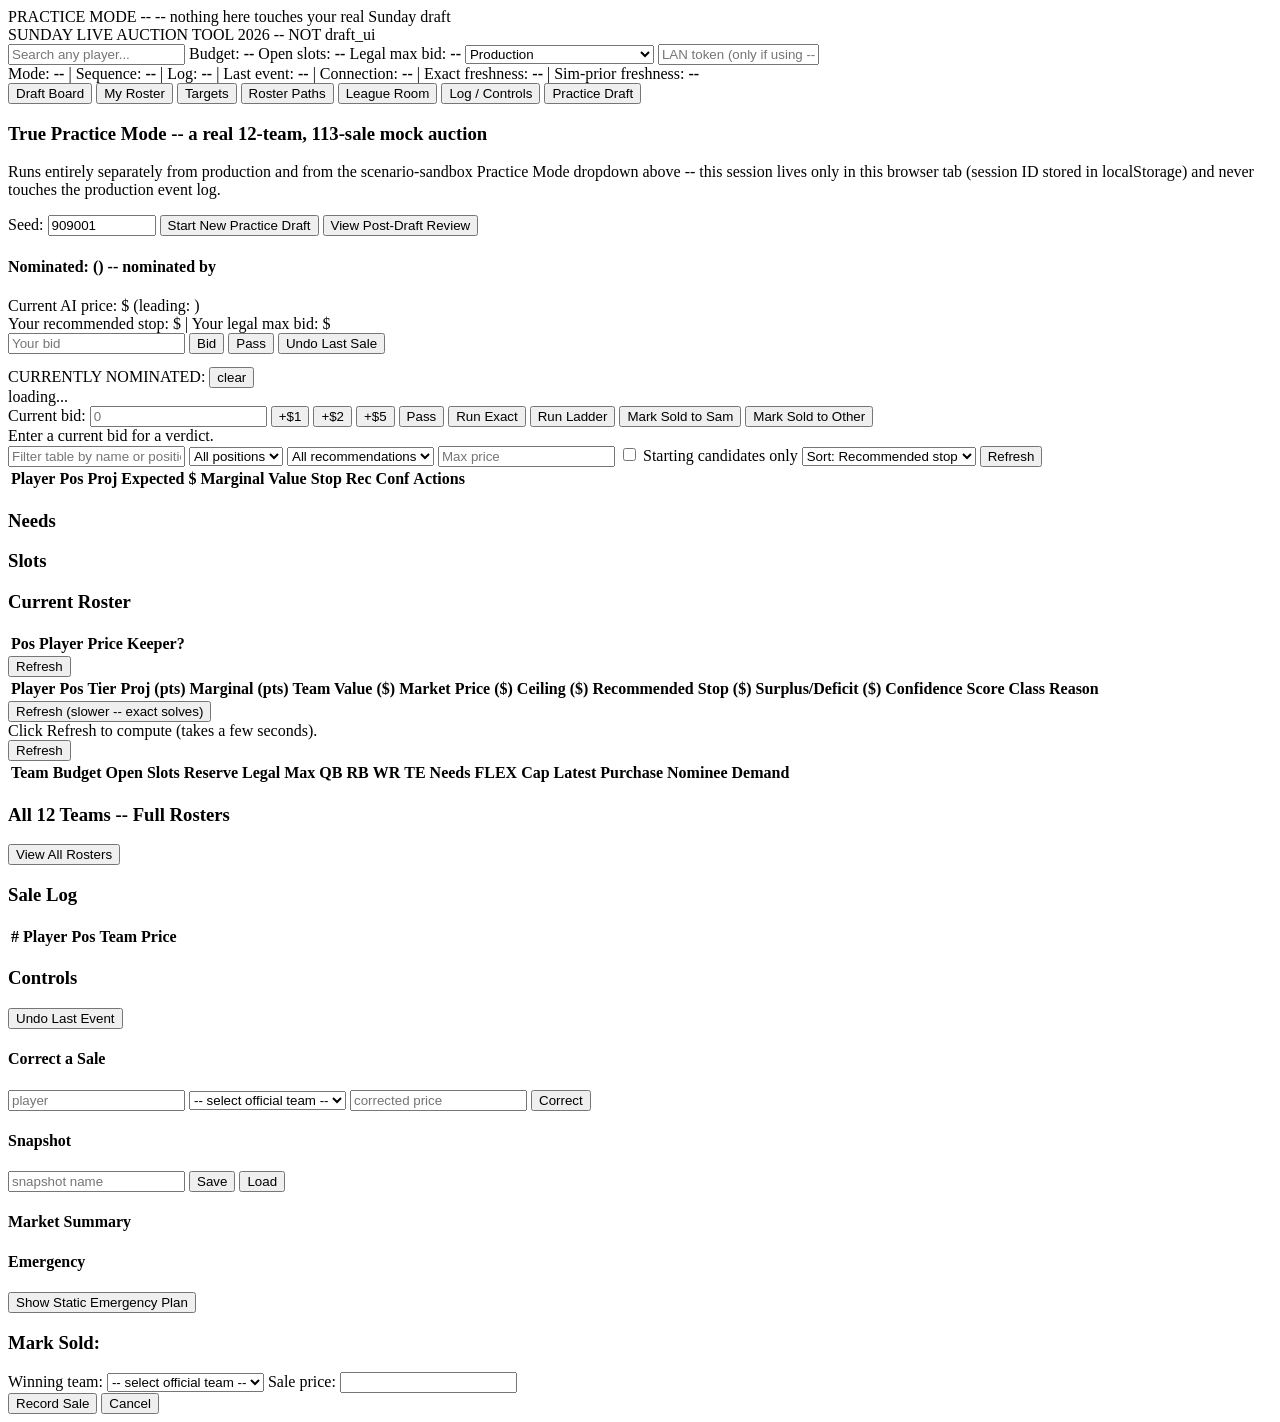
==== live_web/static/index.html @ 98f74757 "V3.1 release-blocker repair: 5 real defects fixed, verified via real processes REPAIR 1 (exact solve" ====
<!doctype html>
<html>
<head>
<meta charset="utf-8">
<meta name="viewport" content="width=device-width, initial-scale=1, maximum-scale=1">
<title>SUNDAY LIVE AUCTION TOOL</title>
<link rel="stylesheet" href="/style.css">
</head>
<body>
<div id="practice-banner" class="practice-banner hidden">
  PRACTICE MODE -- <span id="practice-scenario-label"></span> -- nothing here touches your real Sunday draft
</div>
<div id="header">
  <div class="hdr-title">SUNDAY LIVE AUCTION TOOL <span class="hdr-badge">2026 -- NOT draft_ui</span></div>
  <div class="hdr-stats">
    <input id="global-search" placeholder="Search any player...">
    <span>Budget: <b id="hdr-budget">--</b></span>
    <span>Open slots: <b id="hdr-slots">--</b></span>
    <span>Legal max bid: <b id="hdr-maxbid" class="hdr-maxbid">--</b></span>
    <span class="mode-controls">
      <select id="mode-select">
        <option value="production">Production</option>
        <option value="normal">Practice: Normal field</option>
        <option value="rb_expensive">Practice: RB-expensive field</option>
        <option value="sam_rb_overload">Practice: Sam RB-overload</option>
      </select>
    </span>
    <input id="lan-token-input" placeholder="LAN token (only if using --lan)" size="18">
  </div>
</div>
<div id="operational-status">
  Mode: <b id="opstat-mode">--</b> |
  Sequence: <b id="opstat-seq">--</b> |
  Log: <b id="opstat-log">--</b> |
  Last event: <b id="opstat-last-event">--</b> |
  Connection: <b id="opstat-connection">--</b> |
  Exact freshness: <b id="opstat-exact">--</b> |
  Sim-prior freshness: <b id="opstat-sim">--</b>
</div>
<div id="protected-warning-banner" class="protected-warning-banner hidden"></div>
<div id="global-search-results" class="search-results hidden"></div>

<div id="tabs">
  <button class="tab-btn active" data-tab="board">Draft Board</button>
  <button class="tab-btn" data-tab="roster">My Roster</button>
  <button class="tab-btn" data-tab="targets">Targets</button>
  <button class="tab-btn" data-tab="paths">Roster Paths</button>
  <button class="tab-btn" data-tab="league">League Room</button>
  <button class="tab-btn" data-tab="log">Log / Controls</button>
  <button class="tab-btn" data-tab="practice-draft">Practice Draft</button>
</div>

<div id="tab-practice-draft" class="tab-content hidden">
  <h3>True Practice Mode -- a real 12-team, 113-sale mock auction</h3>
  <p>Runs entirely separately from production and from the scenario-sandbox Practice Mode dropdown above --
     this session lives only in this browser tab (session ID stored in localStorage) and never touches
     the production event log.</p>
  <div>
    Seed: <input id="pd-seed" type="number" value="909001" style="width:100px">
    <button id="pd-start">Start New Practice Draft</button>
    <button id="pd-review-btn">View Post-Draft Review</button>
  </div>
  <div id="pd-nomination" class="nominated-panel hidden">
    <h4>Nominated: <span id="pd-player"></span> (<span id="pd-position"></span>) -- nominated by <span id="pd-nominator"></span></h4>
    <div>Current AI price: $<span id="pd-ai-price"></span> (leading: <span id="pd-ai-leader"></span>)</div>
    <div>Your recommended stop: $<span id="pd-stop"></span> | Your legal max bid: $<span id="pd-legal-max"></span></div>
    <input id="pd-bid-amount" type="number" placeholder="Your bid">
    <button id="pd-bid-btn">Bid</button>
    <button id="pd-pass-btn">Pass</button>
    <button id="pd-undo-btn">Undo Last Sale</button>
  </div>
  <div id="pd-status"></div>
  <pre id="pd-review-output" class="hidden"></pre>
</div>

<div id="nominated-panel" class="nominated-panel hidden">
  <div class="nominated-header">CURRENTLY NOMINATED: <span id="nom-name"></span> <button id="nom-clear">clear</button></div>
  <div id="nom-detail">loading...</div>
  <div class="bid-workflow">
    <label>Current bid: <input id="nom-current-bid" type="number" placeholder="0"></label>
    <button class="quick-bid" data-inc="1">+$1</button>
    <button class="quick-bid" data-inc="2">+$2</button>
    <button class="quick-bid" data-inc="5">+$5</button>
    <button id="nom-pass">Pass</button>
    <button id="nom-run-exact">Run Exact</button>
    <button id="nom-run-ladder">Run Ladder</button>
    <button id="nom-mark-sold-sam">Mark Sold to Sam</button>
    <button id="nom-mark-sold-other">Mark Sold to Other</button>
    <div id="nom-verdict" class="verdict-box">Enter a current bid for a verdict.</div>
    <div id="nom-exact-result" class="exact-result hidden"></div>
    <div id="nom-ladder-result" class="ladder-result hidden"></div>
  </div>
</div>

<!-- DRAFT BOARD -->
<div id="tab-board" class="tab-content">
  <div class="filters">
    <input id="f-name" class="board-name-filter" placeholder="Filter table by name or position (live)..." autocomplete="off">
    <select id="f-position"><option value="">All positions</option><option>QB</option><option>RB</option><option>WR</option><option>TE</option></select>
    <select id="f-rec"><option value="">All recommendations</option></select>
    <input id="f-maxprice" type="number" placeholder="Max price">
    <label><input type="checkbox" id="f-starting"> Starting candidates only</label>
    <select id="f-sort">
      <option value="recommended_stop">Sort: Recommended stop</option>
      <option value="marginal_value">Sort: Marginal value</option>
      <option value="live_expected_price">Sort: Expected price</option>
      <option value="position_need">Sort: Position need</option>
      <option value="player">Sort: Alphabetical</option>
    </select>
    <button id="refresh-board">Refresh</button>
    <span id="board-count"></span>
  </div>
  <table id="board-table">
    <thead><tr>
      <th>Player</th><th>Pos</th><th>Proj</th><th>Expected $</th><th>Marginal Value</th>
      <th>Stop</th><th>Rec</th><th>Conf</th><th>Actions</th>
    </tr></thead>
    <tbody id="board-body"></tbody>
  </table>
</div>

<!-- MY ROSTER -->
<div id="tab-roster" class="tab-content hidden">
  <div id="roster-summary"></div>
  <h3>Needs</h3>
  <div id="roster-needs"></div>
  <h3>Slots</h3>
  <div id="roster-slots-visual"></div>
  <h3>Current Roster</h3>
  <table><thead><tr><th>Pos</th><th>Player</th><th>Price</th><th>Keeper?</th></tr></thead><tbody id="roster-body"></tbody></table>
</div>

<!-- TARGETS -->
<div id="tab-targets" class="tab-content hidden">
  <button id="refresh-targets">Refresh</button>
  <table id="targets-table">
    <thead><tr>
      <th>Player</th><th>Pos</th><th>Tier</th><th>Proj (pts)</th><th>Marginal (pts)</th>
      <th>Team Value ($)</th><th>Market Price ($)</th><th>Ceiling ($)</th><th>Recommended Stop ($)</th>
      <th>Surplus/Deficit ($)</th><th>Confidence</th><th>Score</th><th>Class</th><th>Reason</th>
    </tr></thead>
    <tbody id="targets-body"></tbody>
  </table>
</div>

<!-- ROSTER PATHS -->
<div id="tab-paths" class="tab-content hidden">
  <button id="refresh-paths">Refresh (slower -- exact solves)</button>
  <div id="paths-container">Click Refresh to compute (takes a few seconds).</div>
</div>

<!-- LEAGUE ROOM -->
<div id="tab-league" class="tab-content hidden">
  <button id="refresh-league">Refresh</button>
  <table id="league-table">
    <thead><tr><th>Team</th><th>Budget</th><th>Open Slots</th><th>Reserve</th><th>Legal Max</th>
      <th>QB</th><th>RB</th><th>WR</th><th>TE</th><th>Needs</th><th>FLEX Cap</th>
      <th>Latest Purchase</th><th>Nominee Demand</th></tr></thead>
    <tbody id="league-body"></tbody>
  </table>
  <div id="team-detail"></div>

  <h3>All 12 Teams -- Full Rosters</h3>
  <button id="btn-all-rosters">View All Rosters</button>
  <div id="all-rosters" class="hidden"></div>
</div>

<!-- LOG / CONTROLS -->
<div id="tab-log" class="tab-content hidden">
  <h3>Sale Log</h3>
  <table><thead><tr><th>#</th><th>Player</th><th>Pos</th><th>Team</th><th>Price</th></tr></thead><tbody id="log-body"></tbody></table>

  <h3>Controls</h3>
  <button id="btn-undo" class="danger">Undo Last Event</button>

  <h4>Correct a Sale</h4>
  <input id="correct-player" placeholder="player">
  <select id="correct-team"><option value="">-- select official team --</option></select>
  <input id="correct-price" type="number" placeholder="corrected price">
  <button id="btn-correct">Correct</button>

  <h4>Snapshot</h4>
  <input id="snapshot-name" placeholder="snapshot name">
  <button id="btn-save">Save</button>
  <button id="btn-load">Load</button>

  <h4>Market Summary</h4>
  <div id="market-summary"></div>

  <h4 class="danger-heading">Emergency</h4>
  <button id="btn-emergency" class="danger">Show Static Emergency Plan</button>
  <pre id="emergency-content" class="hidden"></pre>
</div>

<!-- SALE MODAL -->
<div id="sale-modal" class="modal hidden">
  <div class="modal-box">
    <h3>Mark Sold: <span id="modal-player"></span></h3>
    <label>Winning team: <select id="modal-team"><option value="">-- select official team --</option></select></label>
    <label>Sale price: <input id="modal-price" type="number"></label>
    <div id="modal-confirm-msg" class="confirm-msg hidden"></div>
    <button id="modal-submit">Record Sale</button>
    <button id="modal-cancel">Cancel</button>
  </div>
</div>

<div id="toast" class="toast hidden"></div>

<script src="/app.js"></script>
</body>
</html>
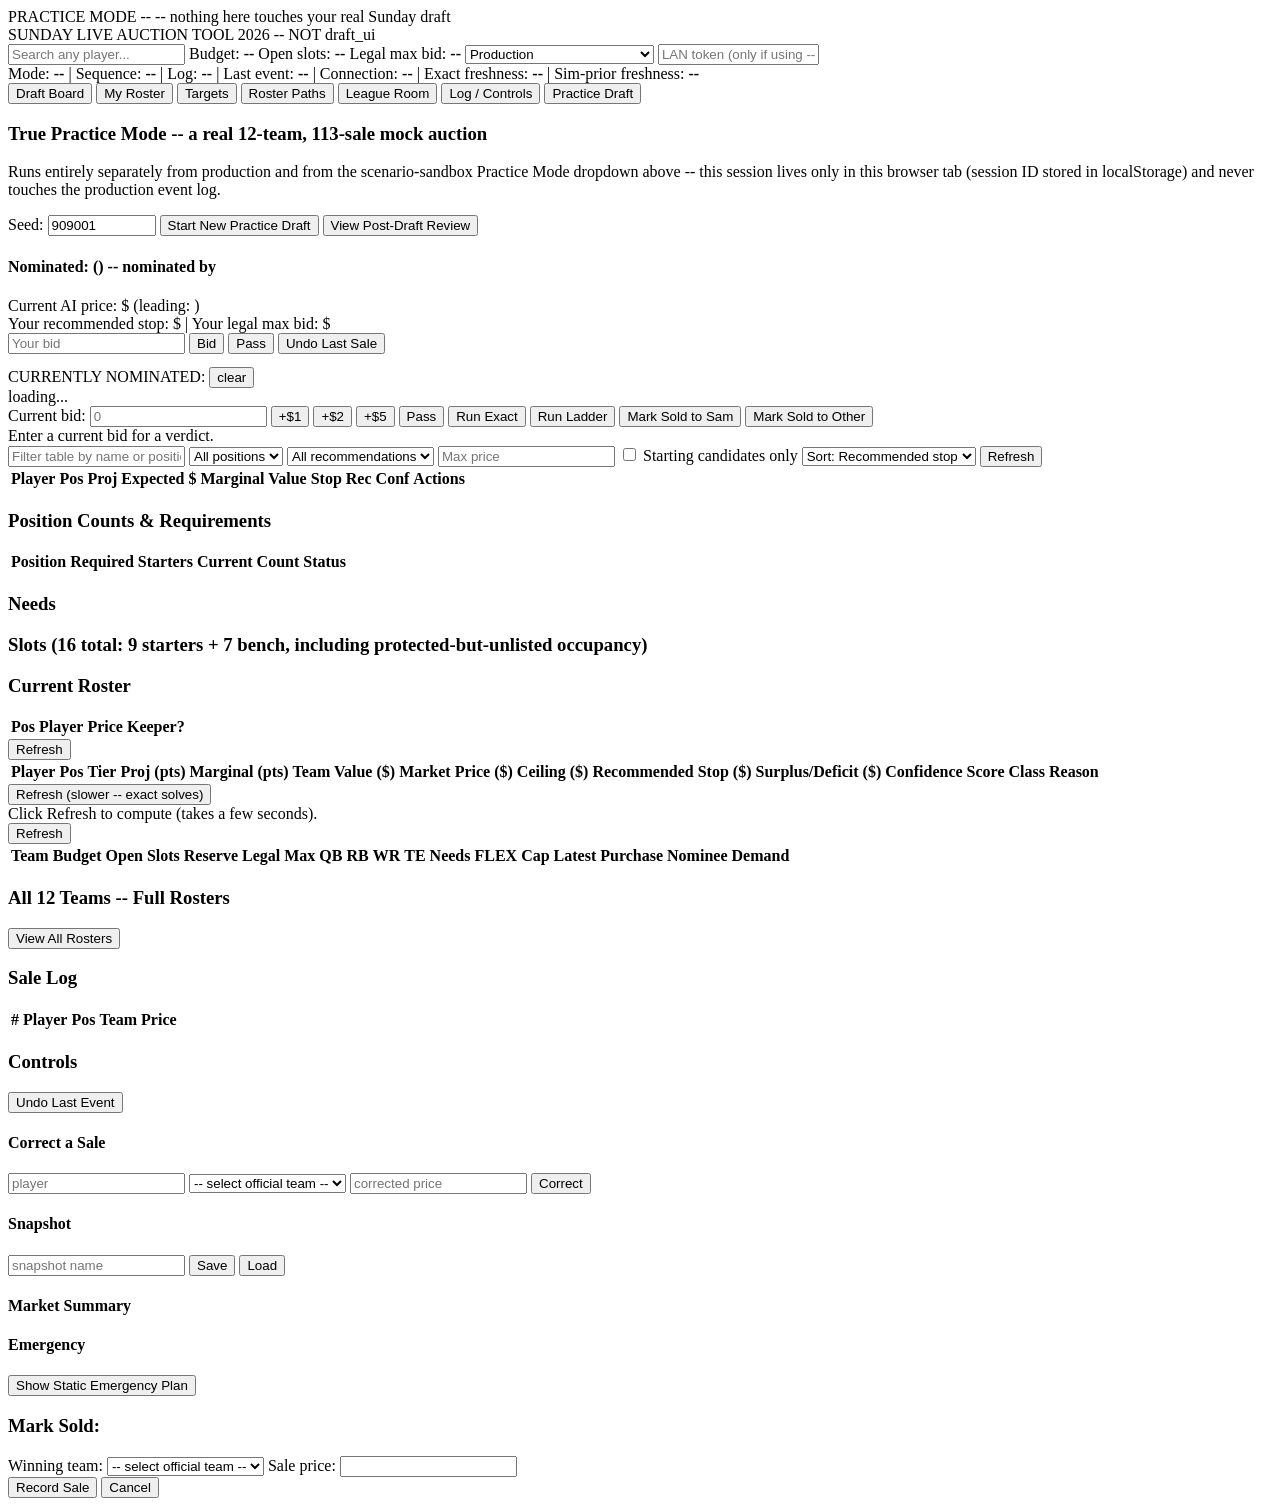
==== commit 3d77bcf1: "Add position counts/requirements table to My Roster; fix stale 16-slot visual The roster-slots visua" ====
--- a/live_web/static/index.html
+++ b/live_web/static/index.html
@@ -122,9 +122,11 @@
 <!-- MY ROSTER -->
 <div id="tab-roster" class="tab-content hidden">
   <div id="roster-summary"></div>
+  <h3>Position Counts &amp; Requirements</h3>
+  <table><thead><tr><th>Position</th><th>Required Starters</th><th>Current Count</th><th>Status</th></tr></thead><tbody id="roster-position-body"></tbody></table>
   <h3>Needs</h3>
   <div id="roster-needs"></div>
-  <h3>Slots</h3>
+  <h3>Slots (16 total: 9 starters + 7 bench, including protected-but-unlisted occupancy)</h3>
   <div id="roster-slots-visual"></div>
   <h3>Current Roster</h3>
   <table><thead><tr><th>Pos</th><th>Player</th><th>Price</th><th>Keeper?</th></tr></thead><tbody id="roster-body"></tbody></table>
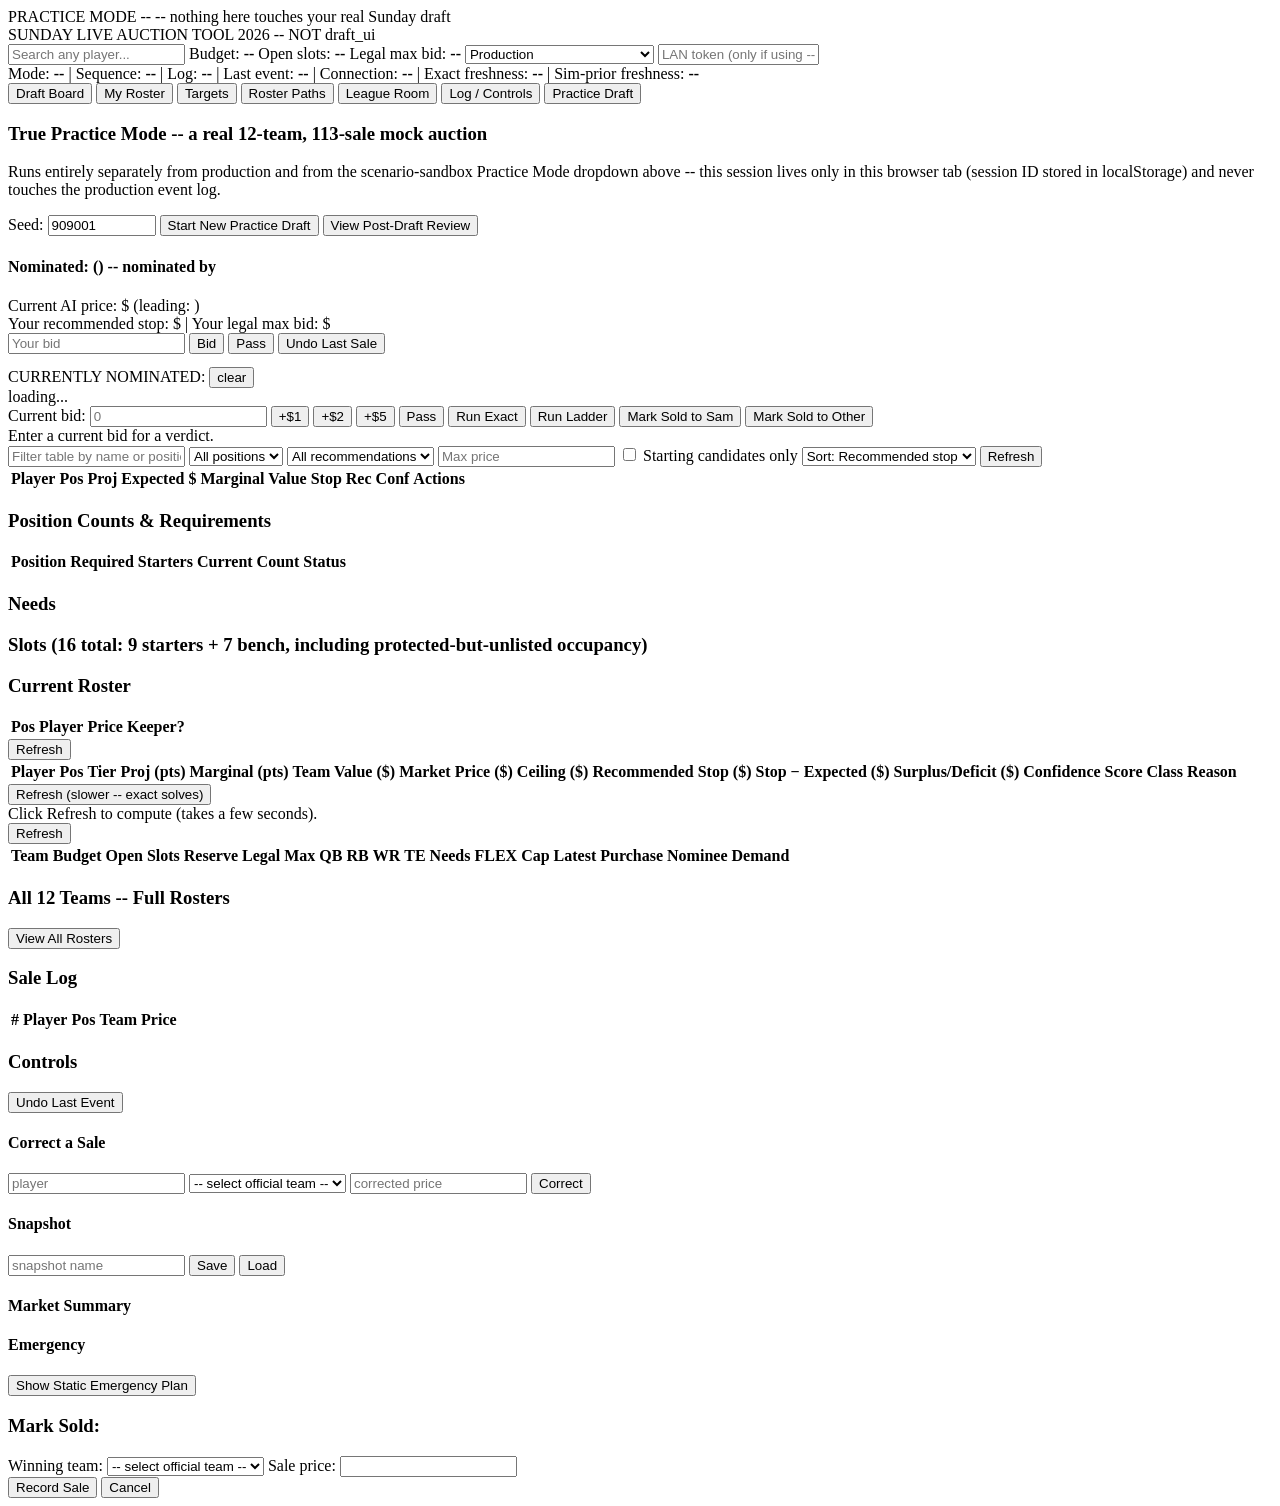
==== commit ece6cbfc: "Add Stop - Expected column to Targets table Positive = Sam's recommended stop exceeds the expected m" ====
--- a/live_web/static/index.html
+++ b/live_web/static/index.html
@@ -139,6 +139,7 @@
     <thead><tr>
       <th>Player</th><th>Pos</th><th>Tier</th><th>Proj (pts)</th><th>Marginal (pts)</th>
       <th>Team Value ($)</th><th>Market Price ($)</th><th>Ceiling ($)</th><th>Recommended Stop ($)</th>
+      <th title="Recommended stop minus expected market price. Positive = your ceiling exceeds what the room is expected to pay, i.e. likely acquirable within budget. Negative = the market is expected to outbid your stop.">Stop &minus; Expected ($)</th>
       <th>Surplus/Deficit ($)</th><th>Confidence</th><th>Score</th><th>Class</th><th>Reason</th>
     </tr></thead>
     <tbody id="targets-body"></tbody>
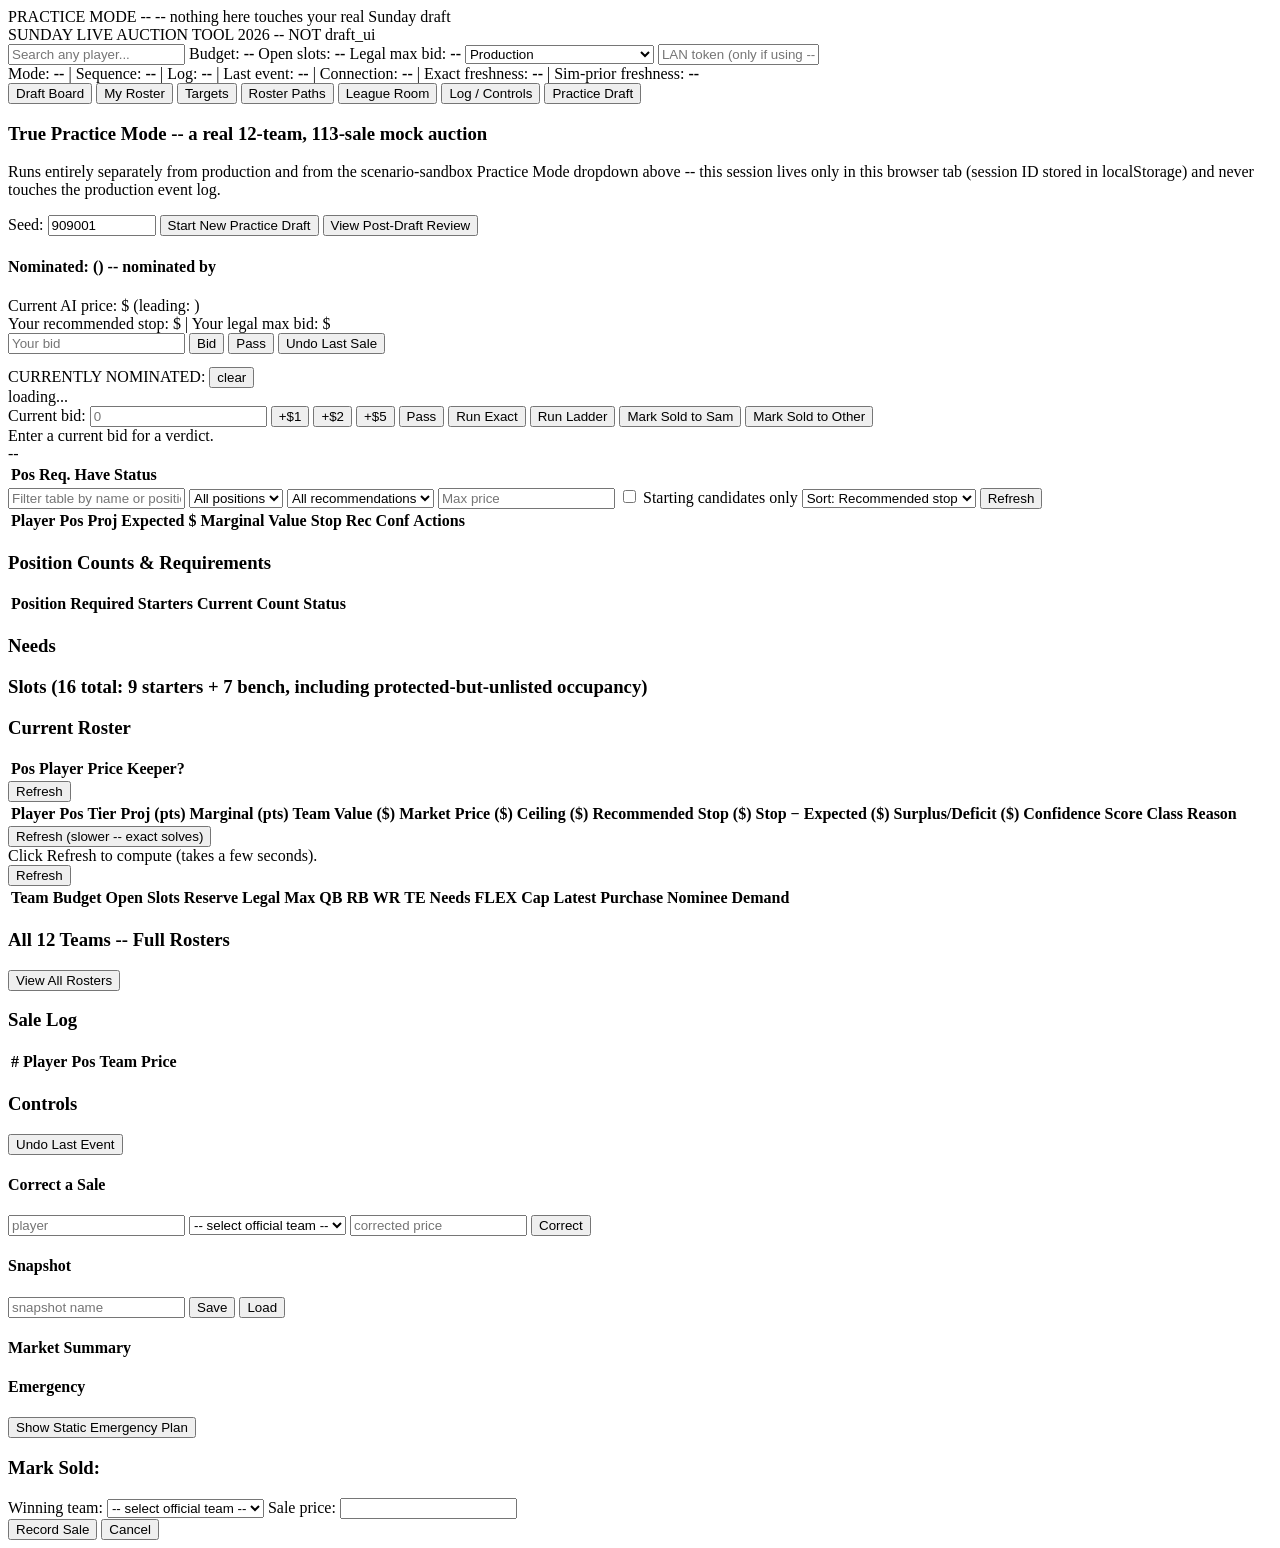
==== commit 56339db7: "Add Draft Grade + position summary to Draft Board; show college-rights holds on My Roster - New tran" ====
--- a/live_web/static/index.html
+++ b/live_web/static/index.html
@@ -94,6 +94,13 @@
 
 <!-- DRAFT BOARD -->
 <div id="tab-board" class="tab-content">
+  <div id="board-summary" class="board-summary-bar">
+    <div id="board-grade-badge" class="grade-badge grade-pending">--</div>
+    <table id="board-position-table">
+      <thead><tr><th>Pos</th><th>Req.</th><th>Have</th><th>Status</th></tr></thead>
+      <tbody id="board-position-body"></tbody>
+    </table>
+  </div>
   <div class="filters">
     <input id="f-name" class="board-name-filter" placeholder="Filter table by name or position (live)..." autocomplete="off">
     <select id="f-position"><option value="">All positions</option><option>QB</option><option>RB</option><option>WR</option><option>TE</option></select>
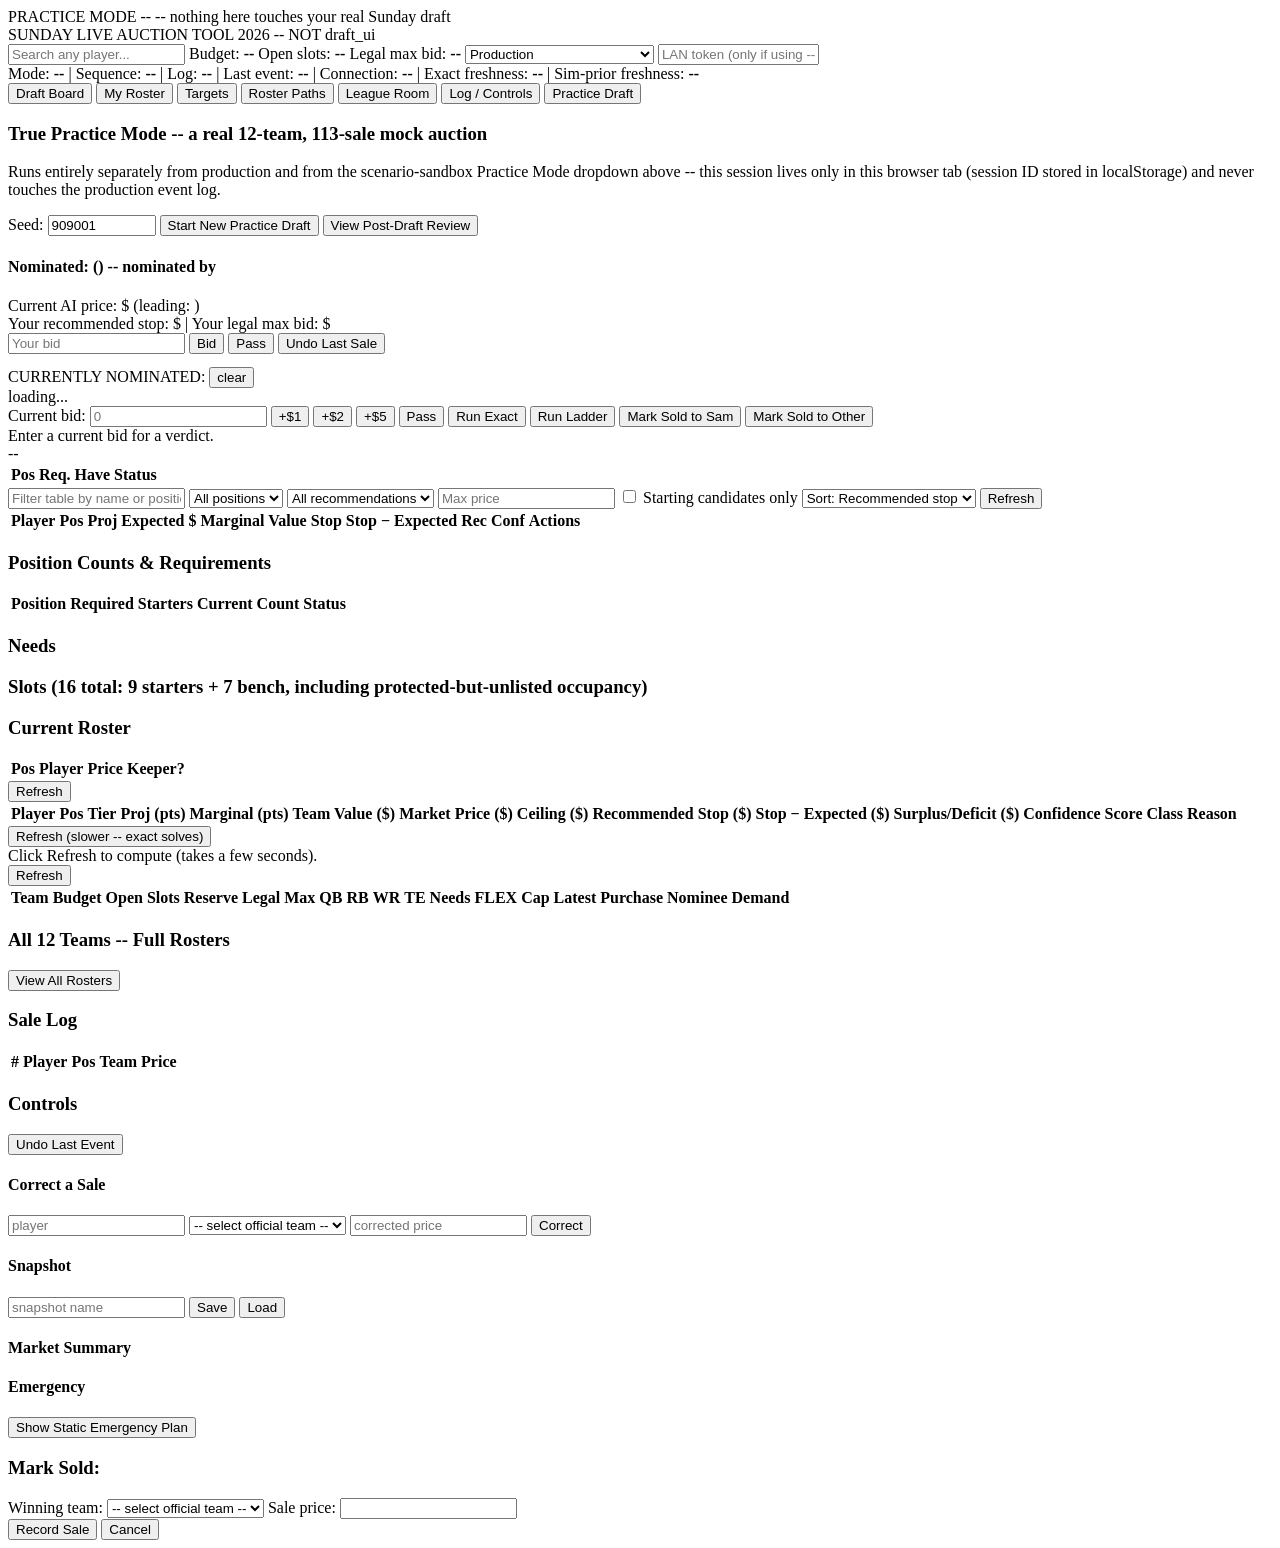
==== commit 25c724fb: "Add live comparative draft score; fold college-rights holds into position counts; add Stop-Expected " ====
--- a/live_web/static/index.html
+++ b/live_web/static/index.html
@@ -97,7 +97,7 @@
   <div id="board-summary" class="board-summary-bar">
     <div id="board-grade-badge" class="grade-badge grade-pending">--</div>
     <table id="board-position-table">
-      <thead><tr><th>Pos</th><th>Req.</th><th>Have</th><th>Status</th></tr></thead>
+      <thead><tr><th>Pos</th><th>Req.</th><th title="Includes college-rights holds (Mendoza/Bond) at their real position, not just starting-eligible players">Have</th><th>Status</th></tr></thead>
       <tbody id="board-position-body"></tbody>
     </table>
   </div>
@@ -120,7 +120,8 @@
   <table id="board-table">
     <thead><tr>
       <th>Player</th><th>Pos</th><th>Proj</th><th>Expected $</th><th>Marginal Value</th>
-      <th>Stop</th><th>Rec</th><th>Conf</th><th>Actions</th>
+      <th>Stop</th><th title="Recommended stop minus expected market price. Positive = likely acquirable within budget; negative = market expected to outbid your stop.">Stop &minus; Expected</th>
+      <th>Rec</th><th>Conf</th><th>Actions</th>
     </tr></thead>
     <tbody id="board-body"></tbody>
   </table>
@@ -130,7 +131,7 @@
 <div id="tab-roster" class="tab-content hidden">
   <div id="roster-summary"></div>
   <h3>Position Counts &amp; Requirements</h3>
-  <table><thead><tr><th>Position</th><th>Required Starters</th><th>Current Count</th><th>Status</th></tr></thead><tbody id="roster-position-body"></tbody></table>
+  <table><thead><tr><th>Position</th><th>Required Starters</th><th title="Includes college-rights holds (Mendoza/Bond) at their real position, not just starting-eligible players">Current Count</th><th>Status</th></tr></thead><tbody id="roster-position-body"></tbody></table>
   <h3>Needs</h3>
   <div id="roster-needs"></div>
   <h3>Slots (16 total: 9 starters + 7 bench, including protected-but-unlisted occupancy)</h3>
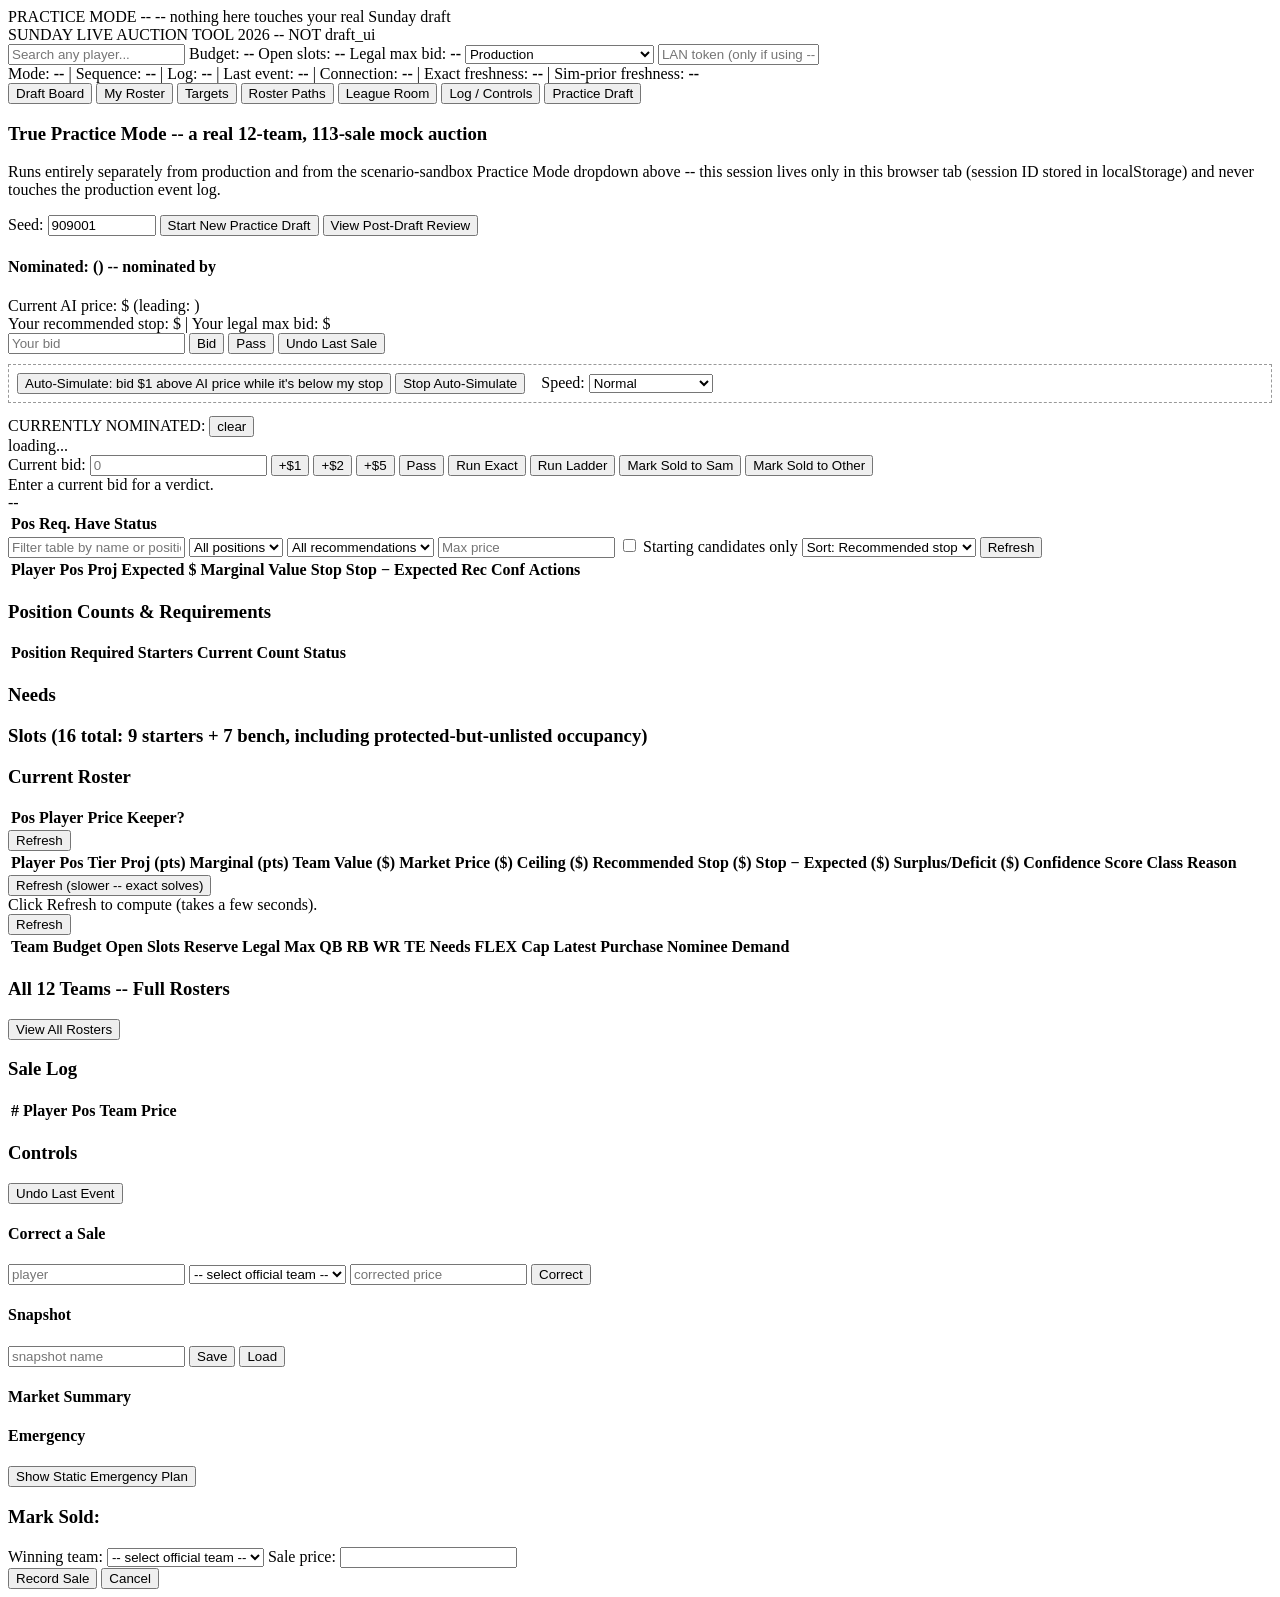
==== commit 94b159d1: "Add Auto-Simulate button to Practice Draft Simple, transparent rule per Sam's request: on every nomi" ====
--- a/live_web/static/index.html
+++ b/live_web/static/index.html
@@ -69,6 +69,16 @@
     <button id="pd-pass-btn">Pass</button>
     <button id="pd-undo-btn">Undo Last Sale</button>
   </div>
+  <div class="autosim-controls" style="margin-top:10px; padding:8px; border:1px dashed #999;">
+    <button id="pd-autosim-btn">Auto-Simulate: bid $1 above AI price while it's below my stop</button>
+    <button id="pd-autosim-stop-btn" class="hidden">Stop Auto-Simulate</button>
+    <label style="margin-left:12px;">Speed: <select id="pd-autosim-speed">
+      <option value="600">Watchable (slow)</option>
+      <option value="200" selected>Normal</option>
+      <option value="0">Fastest</option>
+    </select></label>
+    <div id="pd-autosim-status" style="font-size:12px; color:#555;"></div>
+  </div>
   <div id="pd-status"></div>
   <pre id="pd-review-output" class="hidden"></pre>
 </div>
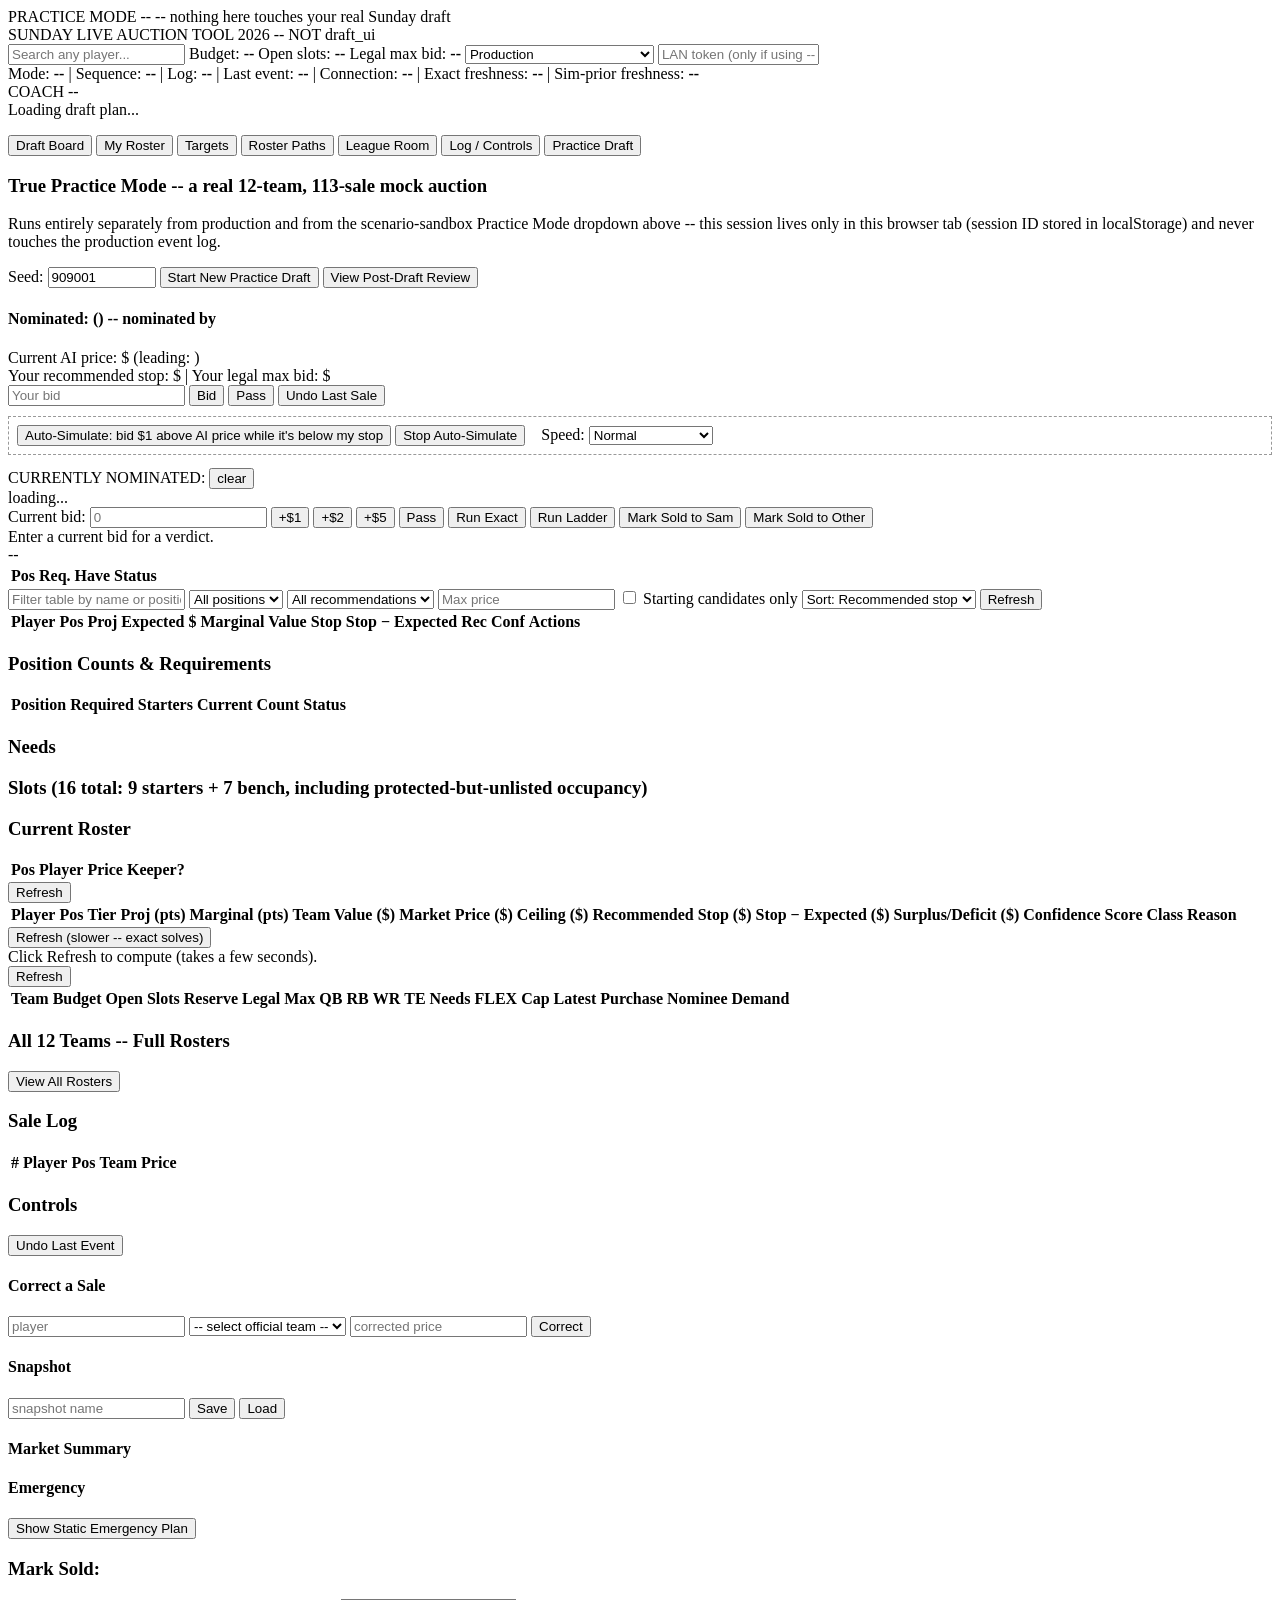
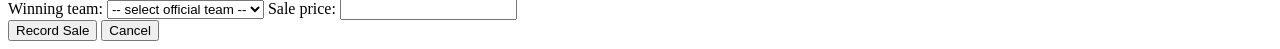
==== commit 804dd406: "Add stage-of-draft coach banner (headline + two focus points, read-only) Co-Authored-By: Claude Code" ====
--- a/live_web/static/index.html
+++ b/live_web/static/index.html
@@ -37,6 +37,13 @@
   Exact freshness: <b id="opstat-exact">--</b> |
   Sim-prior freshness: <b id="opstat-sim">--</b>
 </div>
+<div id="coach-banner" class="coach-banner">
+  <div class="coach-label">COACH <span id="coach-phase" class="coach-phase">--</span></div>
+  <div class="coach-body">
+    <div id="coach-headline" class="coach-headline">Loading draft plan...</div>
+    <ul id="coach-points" class="coach-points"></ul>
+  </div>
+</div>
 <div id="protected-warning-banner" class="protected-warning-banner hidden"></div>
 <div id="global-search-results" class="search-results hidden"></div>
 
@@ -119,6 +126,7 @@
     <label><input type="checkbox" id="f-starting"> Starting candidates only</label>
     <select id="f-sort">
       <option value="recommended_stop">Sort: Recommended stop</option>
+      <option value="stop_minus_expected">Sort: Stop &minus; Expected</option>
       <option value="marginal_value">Sort: Marginal value</option>
       <option value="live_expected_price">Sort: Expected price</option>
       <option value="position_need">Sort: Position need</option>
